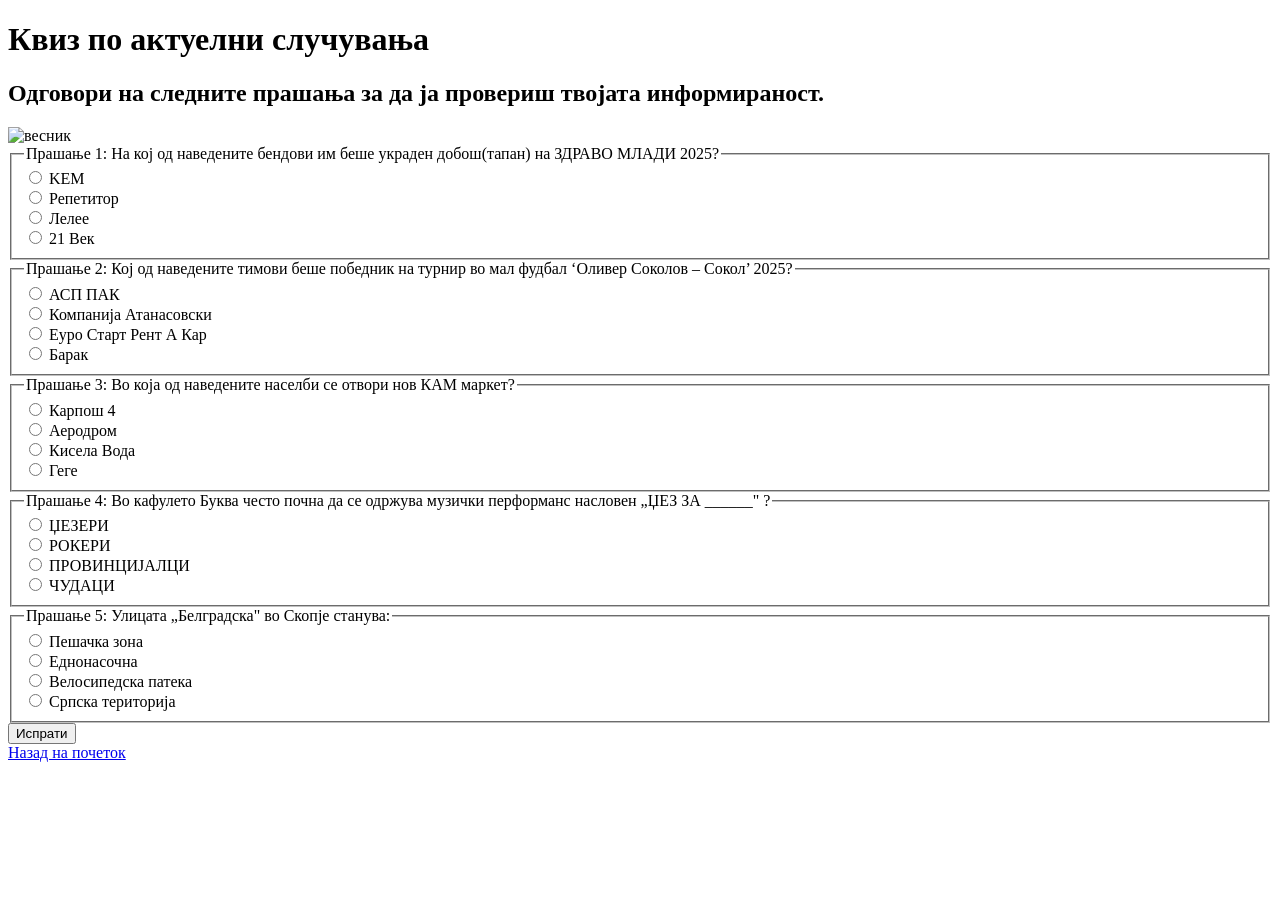
==== prva.html @ 91e678cd "prva.html" ====
<!DOCTYPE html>

<html>
    <head>
    <meta charset="utf-8">
    <title>КВИЗ</title>
    </head>

    <body>    
        <h1 id="top">Квиз по актуелни случувања</h1>
        <h2>Одговори на следните прашања за да ја провериш твојата информираност.</h2>
        
        <img src="1.jpg" alt="весник" width="900" height="600">
        
        <form>
            <fieldset>
              <legend>Прашање 1: На кој од наведените бендови им беше украден добош(тапан) на ЗДРАВО МЛАДИ 2025?</legend>
              <label><input type="radio" name="prvo" value="KEM"> KEM</label><br>
              <label><input type="radio" name="prvo" value="Репетитор"> Репетитор</label><br>
              <label><input type="radio" name="prvo" value="Лелее"> Лелее</label><br>
              <label><input type="radio" name="prvo" value="21 Век"> 21 Век</label><br>
            </fieldset>
          
            <fieldset>
              <legend>Прашање 2: Кој од наведените тимови беше победник на турнир во мал фудбал ‘Оливер Соколов – Сокол’ 2025?</legend>
              <label><input type="radio" name="vtoro" value="АСП ПАК"> АСП ПАК</label><br>
              <label><input type="radio" name="vtoro" value="Компанија Атанасовски"> Компанија Атанасовски</label><br>
              <label><input type="radio" name="vtoro" value="Еуро Старт Рент А Кар"> Еуро Старт Рент А Кар</label><br>
              <label><input type="radio" name="vtoro" value="Барак"> Барак</label><br>
            </fieldset>
          
            <fieldset>
              <legend>Прашање 3: Во која од наведените населби се отвори нов КАМ маркет?</legend>
              <label><input type="radio" name="treto" value="Карпош 4"> Карпош 4</label><br>
              <label><input type="radio" name="treto" value="Аеродром"> Аеродром</label><br>
              <label><input type="radio" name="treto" value="Кисела Вода"> Кисела Вода</label><br>
              <label><input type="radio" name="treto" value="Геге"> Геге</label><br>
            </fieldset>
          
            <fieldset>
              <legend>Прашање 4: Во кафулето Буква често почна да се одржува музички перформанс насловен „ЏЕЗ ЗА ______" ?  </legend>
              <label><input type="radio" name="cetvrto" value="ЏЕЗЕРИ"> ЏЕЗЕРИ</label><br>
              <label><input type="radio" name="cetvrto" value="РОКЕРИ"> РОКЕРИ</label><br>
              <label><input type="radio" name="cetvrto" value="ПРОВИНЦИЈАЛЦИ"> ПРОВИНЦИЈАЛЦИ</label><br>
              <label><input type="radio" name="cetvrto" value="ЧУДАЦИ"> ЧУДАЦИ</label><br>
            </fieldset>
          
            <fieldset>
              <legend>Прашање 5: Улицата „Белградска" во Скопје станува:</legend>
              <label><input type="radio" name="petto" value="Пешачка зона"> Пешачка зона</label><br>
              <label><input type="radio" name="petto" value="Еднонасочна"> Еднонасочна</label><br>
              <label><input type="radio" name="petto" value="Велосипедска патека"> Велосипедска патека</label><br>
              <label><input type="radio" name="petto" value="Српска територија"> Српска територија</label><br>
            </fieldset>
          
            <button type="submit">Испрати</button>

          </form>
    
        <a href="#top">Назад на почеток</a>
    </body>
</html>
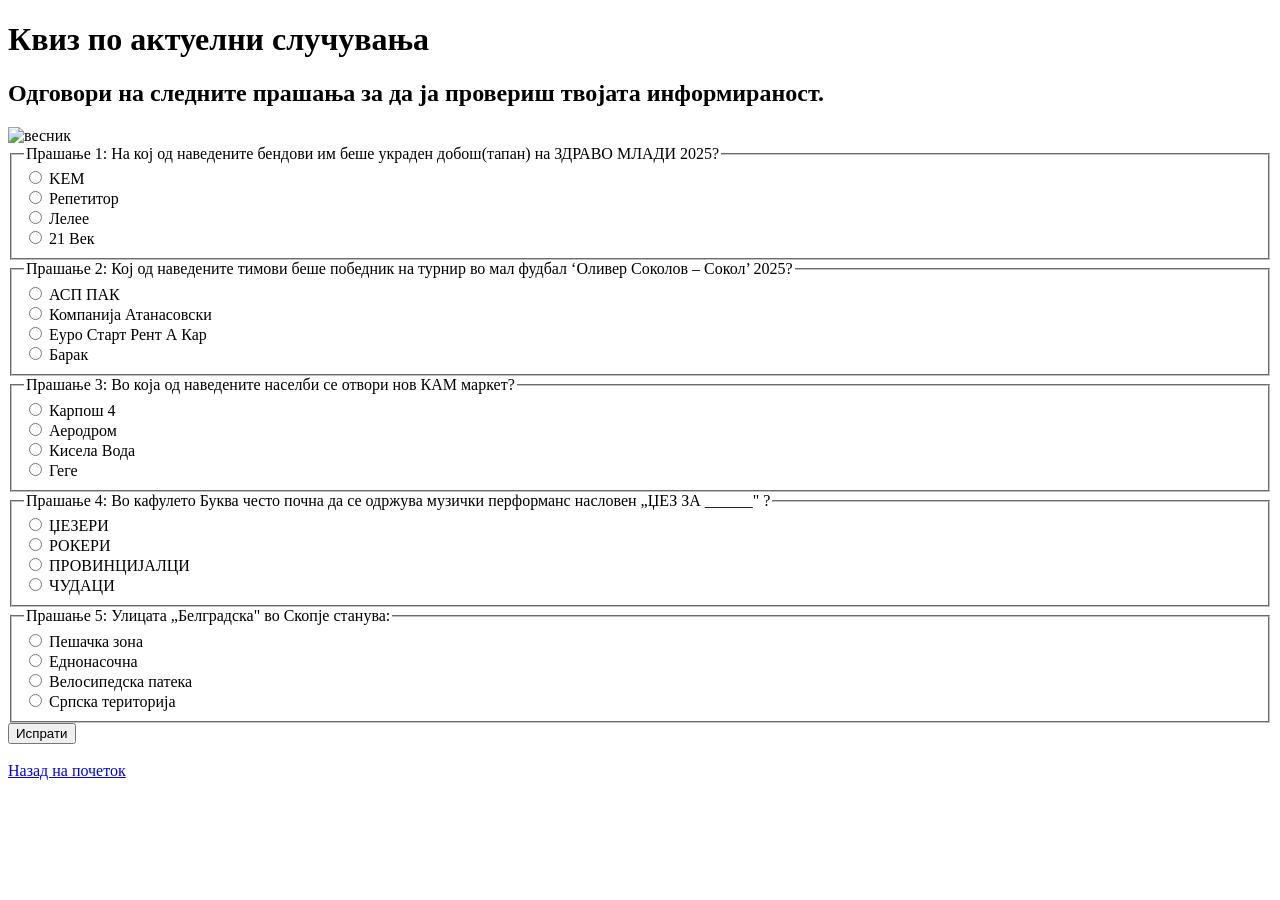
==== commit c10334bd: "prva.html" ====
--- a/prva.html
+++ b/prva.html
@@ -56,7 +56,8 @@
             <button type="submit">Испрати</button>
 
           </form>
-    
+        <br>
         <a href="#top">Назад на почеток</a>
     </body>
 </html>
+
